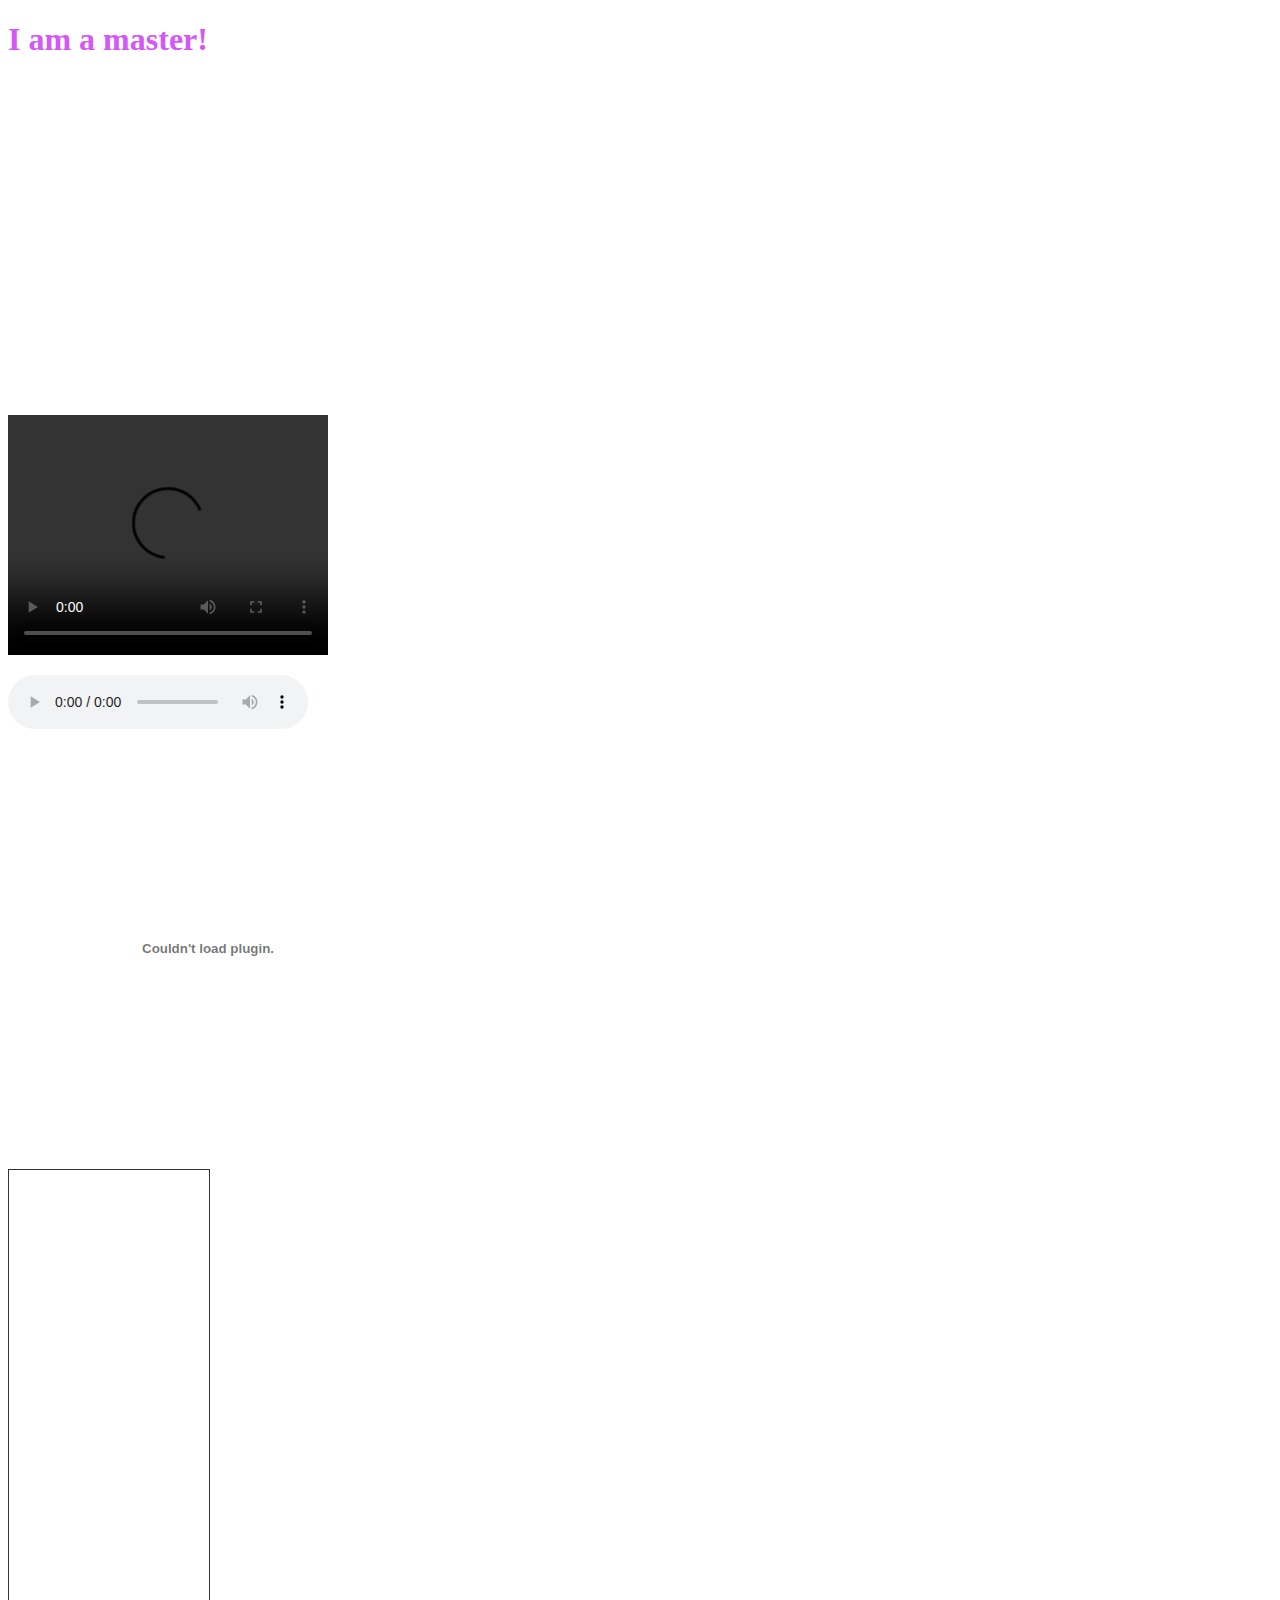
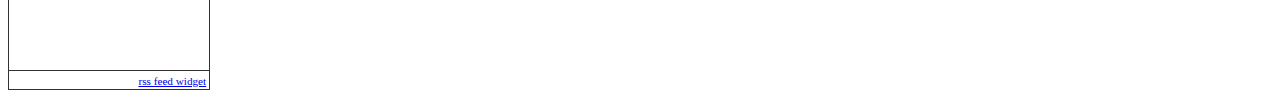
==== embeddingOriginalWork.html @ a59b5ea0 "Add files via upload" ====
<!DOCTYPE html>
<html>
	<head>
		<font color="#D358F7"><title>Hello World </title> </font>
	<head>
	<body> 
		<font color="#D358F7"><h1>I am a master!</h1> </font>
	<iframe width="560" height="315" src="https://www.youtube.com/embed/mRf3-JkwqfU?&start=180&rel=0&autoplay=1" frameborder="0" allowfullscreen></iframe>
<p> 
<video width="320" height="240" controls>
  <source src="http://techslides.com/demos/sample-videos/small.mp4" type="video/mp4">
</video>
<p> 
<audio controls>
  <source src="http://k003.kiwi6.com/hotlink/70yw7ye91f/01_Eye_of_the_Tiger.m4a" type="audio/mpeg">
</audio>
</p>
<p>
<object width="400" height="400" data="https://www.thekennelclub.org.uk/media/544412/eukanuba_the_puppy_guide.pdf">
</object>
<p>

<div id="widgetmain" style="text-align:left;overflow-y:auto;overflow-x:hidden;width:200px;background-color:#transparent; border:1px solid #333333;"><div id="rsswidget" style="height:500px;"><iframe src="http://us1.rssfeedwidget.com/getrss.php?time=1491023977622&amp;x=http%3A%2F%2Frss.news.yahoo.com%2Frss%2Ftopstories&amp;w=200&amp;h=500&amp;bc=333333&amp;bw=1&amp;bgc=transparent&amp;m=20&amp;it=true&amp;t=(default)&amp;tc=333333&amp;ts=15&amp;tb=transparent&amp;il=true&amp;lc=0000FF&amp;ls=14&amp;lb=false&amp;id=true&amp;dc=333333&amp;ds=14&amp;idt=true&amp;dtc=284F2D&amp;dts=12" border="0" hspace="0" vspace="0" frameborder="no" marginwidth="0" marginheight="0" style="border:0; padding:0; margin:0; width:200px; height:500px;" id="rssOutput">Reading RSS Feed ...</iframe></div><div style="text-align:right;margin-bottom:0;border-top:1px solid #333333;" id="widgetbottom"><span style="font-size:70%"><a href="http://www.rssfeedwidget.com">rss feed widget</a>&nbsp;</span><br></div></div>
</html>
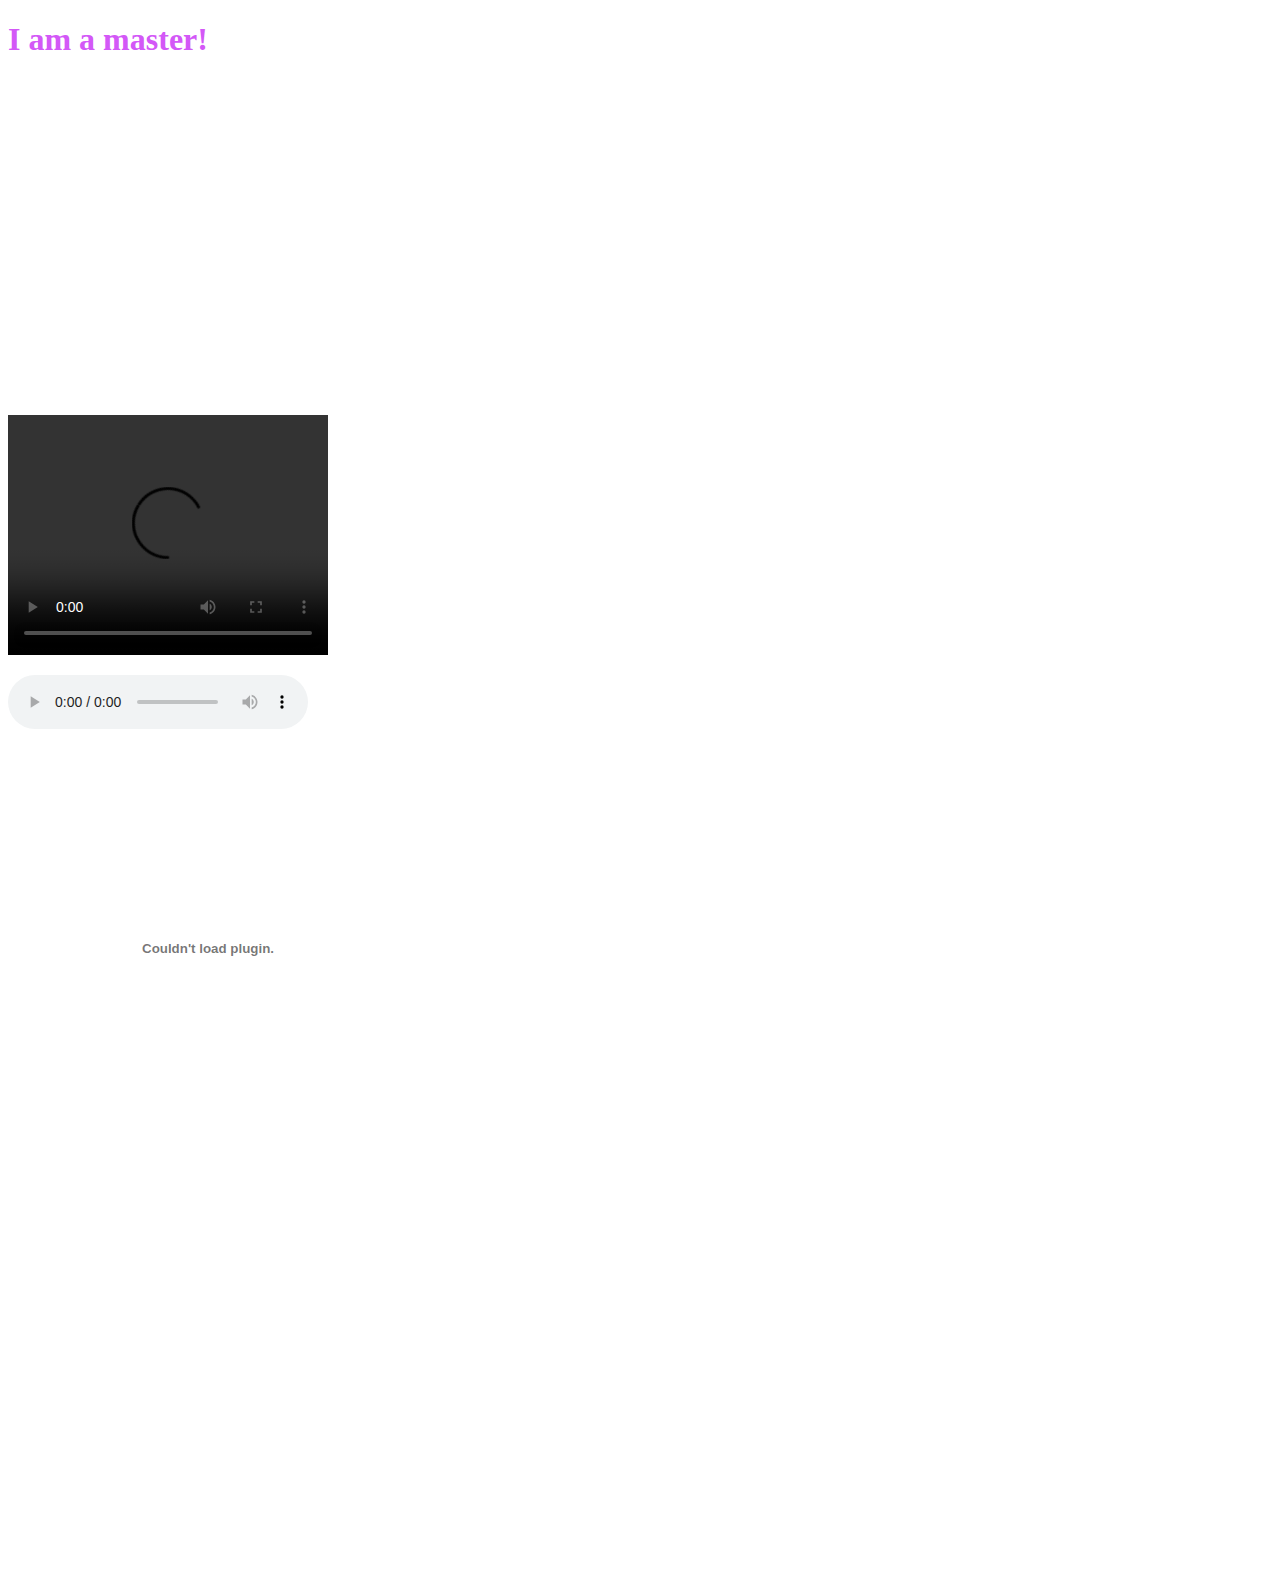
==== commit fc00fbd2: "Add files via upload" ====
--- a/embeddingOriginalWork.html
+++ b/embeddingOriginalWork.html
@@ -19,6 +19,6 @@
 <object width="400" height="400" data="https://www.thekennelclub.org.uk/media/544412/eukanuba_the_puppy_guide.pdf">
 </object>
 <p>
+<iframe width="400" height="400" style="border:none;" src="http://output20.rssinclude.com/output?type=iframe&amp;id=1131730&amp;hash=d18fdf91bd6c1fbcfc7c83ffe68e8668"></iframe>
 
-<div id="widgetmain" style="text-align:left;overflow-y:auto;overflow-x:hidden;width:200px;background-color:#transparent; border:1px solid #333333;"><div id="rsswidget" style="height:500px;"><iframe src="http://us1.rssfeedwidget.com/getrss.php?time=1491023977622&amp;x=http%3A%2F%2Frss.news.yahoo.com%2Frss%2Ftopstories&amp;w=200&amp;h=500&amp;bc=333333&amp;bw=1&amp;bgc=transparent&amp;m=20&amp;it=true&amp;t=(default)&amp;tc=333333&amp;ts=15&amp;tb=transparent&amp;il=true&amp;lc=0000FF&amp;ls=14&amp;lb=false&amp;id=true&amp;dc=333333&amp;ds=14&amp;idt=true&amp;dtc=284F2D&amp;dts=12" border="0" hspace="0" vspace="0" frameborder="no" marginwidth="0" marginheight="0" style="border:0; padding:0; margin:0; width:200px; height:500px;" id="rssOutput">Reading RSS Feed ...</iframe></div><div style="text-align:right;margin-bottom:0;border-top:1px solid #333333;" id="widgetbottom"><span style="font-size:70%"><a href="http://www.rssfeedwidget.com">rss feed widget</a>&nbsp;</span><br></div></div>
 </html>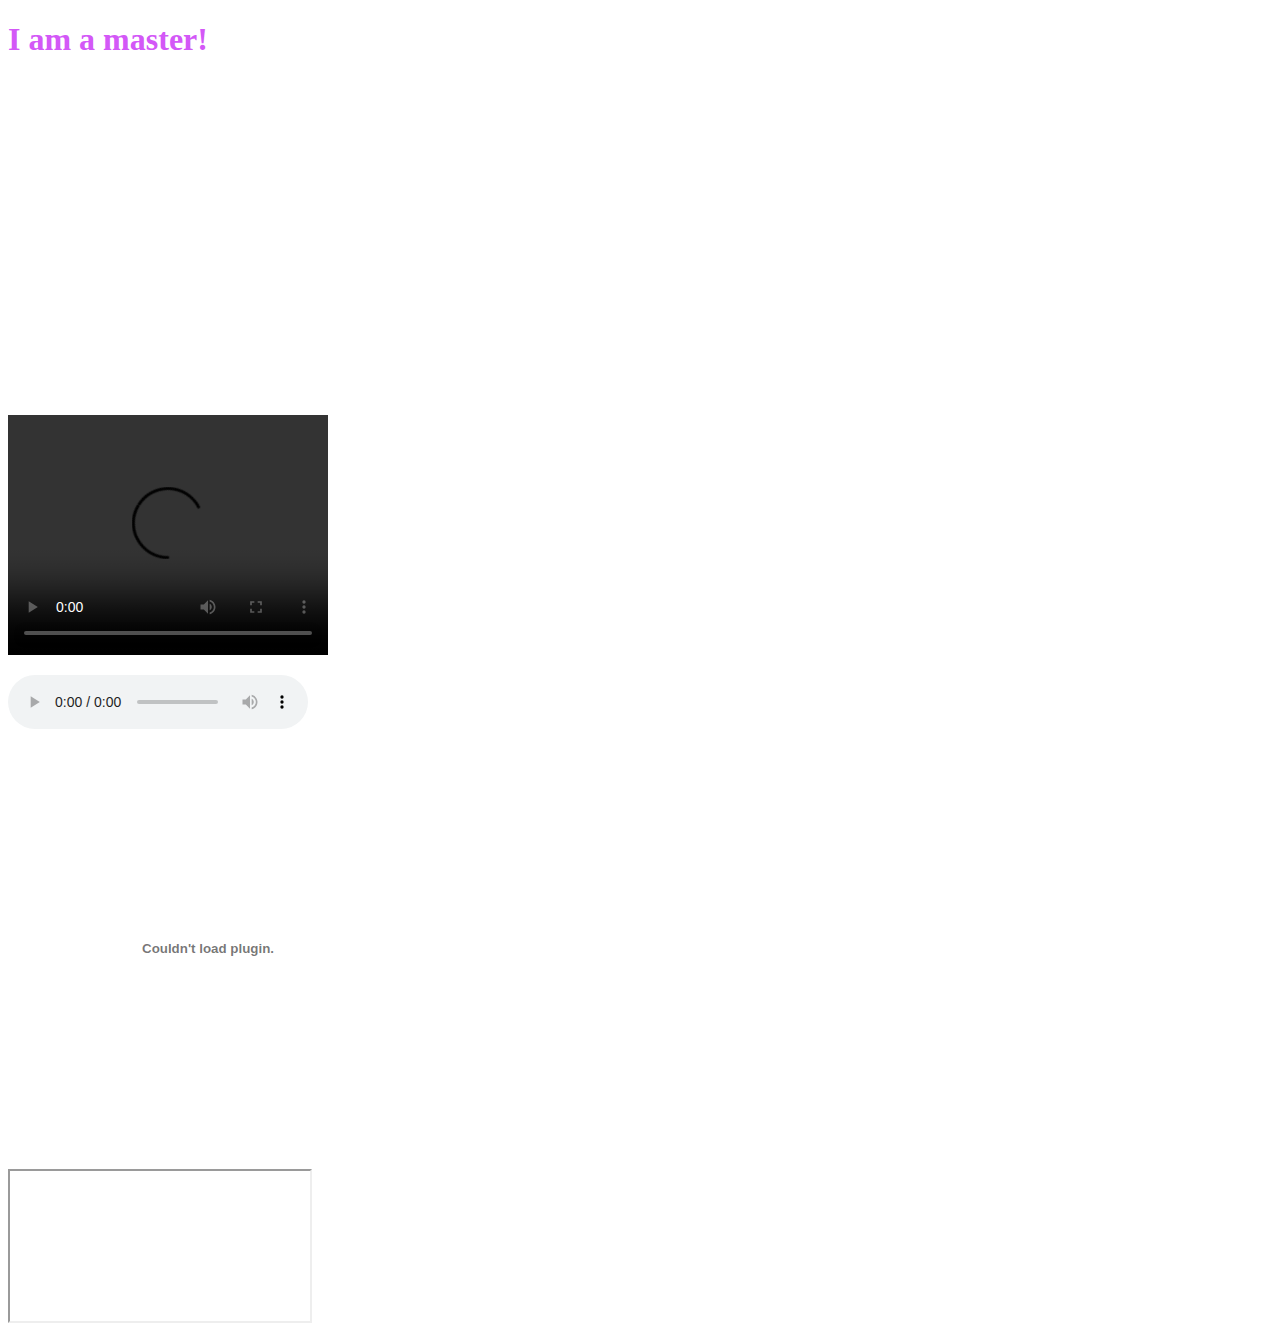
==== commit 72d3a5d0: "Add files via upload" ====
--- a/embeddingOriginalWork.html
+++ b/embeddingOriginalWork.html
@@ -19,6 +19,6 @@
 <object width="400" height="400" data="https://www.thekennelclub.org.uk/media/544412/eukanuba_the_puppy_guide.pdf">
 </object>
 <p>
-<iframe width="400" height="400" style="border:none;" src="http://output20.rssinclude.com/output?type=iframe&amp;id=1131730&amp;hash=d18fdf91bd6c1fbcfc7c83ffe68e8668"></iframe>
+<iframe src="https://feed.mikle.com/widget/v2/20840/"></iframe>
 
 </html>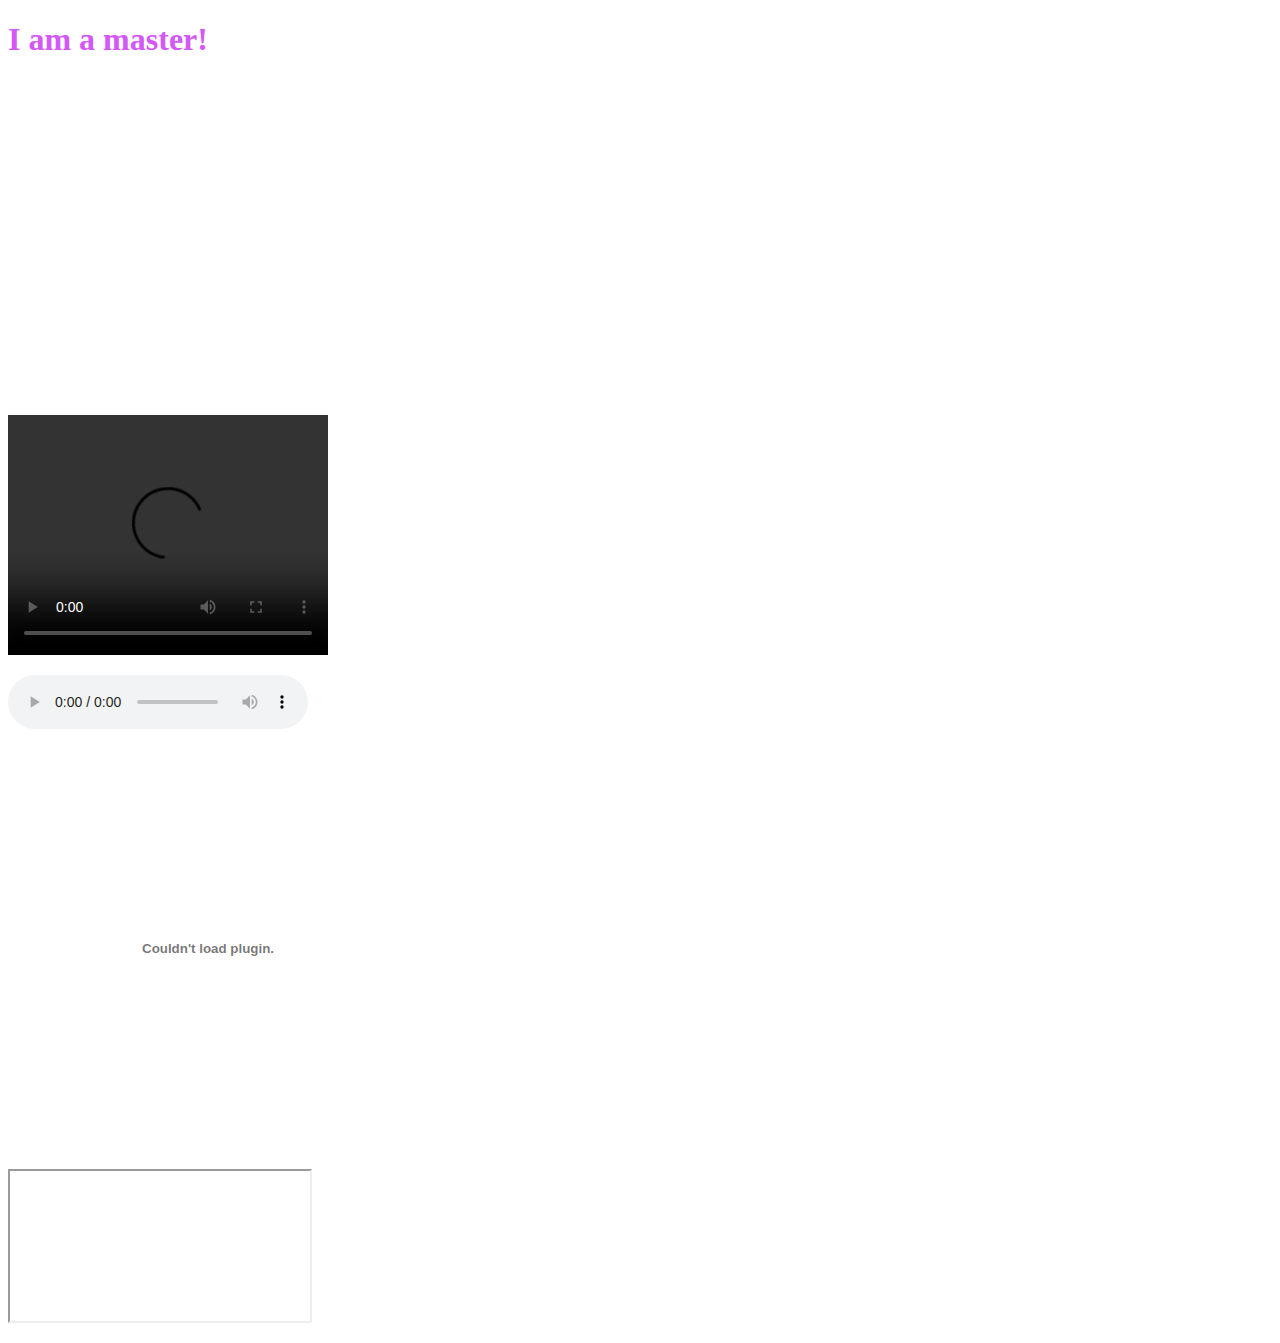
==== commit 239d5620: "Rename embeddingOriginalWorktest.html to embeddingOriginalWork.html" ====
--- a/embeddingOriginalWork.html
+++ b/embeddingOriginalWork.html
@@ -21,4 +21,4 @@
 <p>
 <iframe src="https://feed.mikle.com/widget/v2/20840/"></iframe>
 
-</html>+</html>
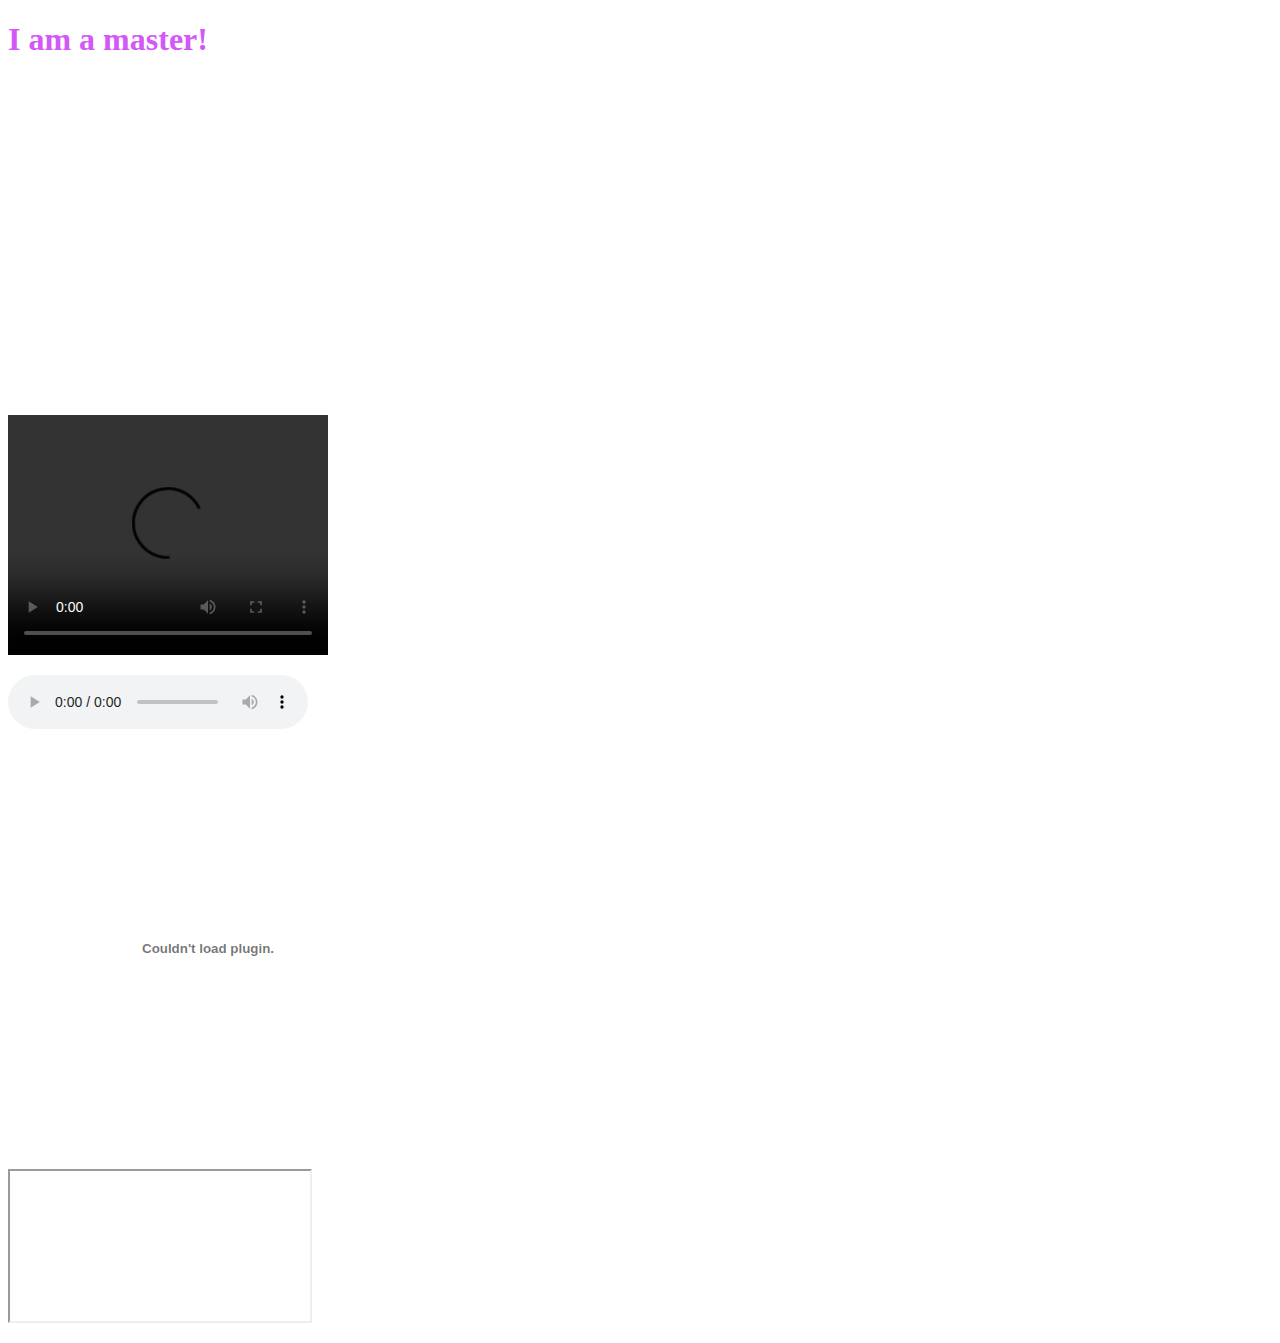
==== commit 18b53a4a: "Add files via upload" ====
--- a/embeddingOriginalWork.html
+++ b/embeddingOriginalWork.html
@@ -21,4 +21,4 @@
 <p>
 <iframe src="https://feed.mikle.com/widget/v2/20840/"></iframe>
 
-</html>
+</html>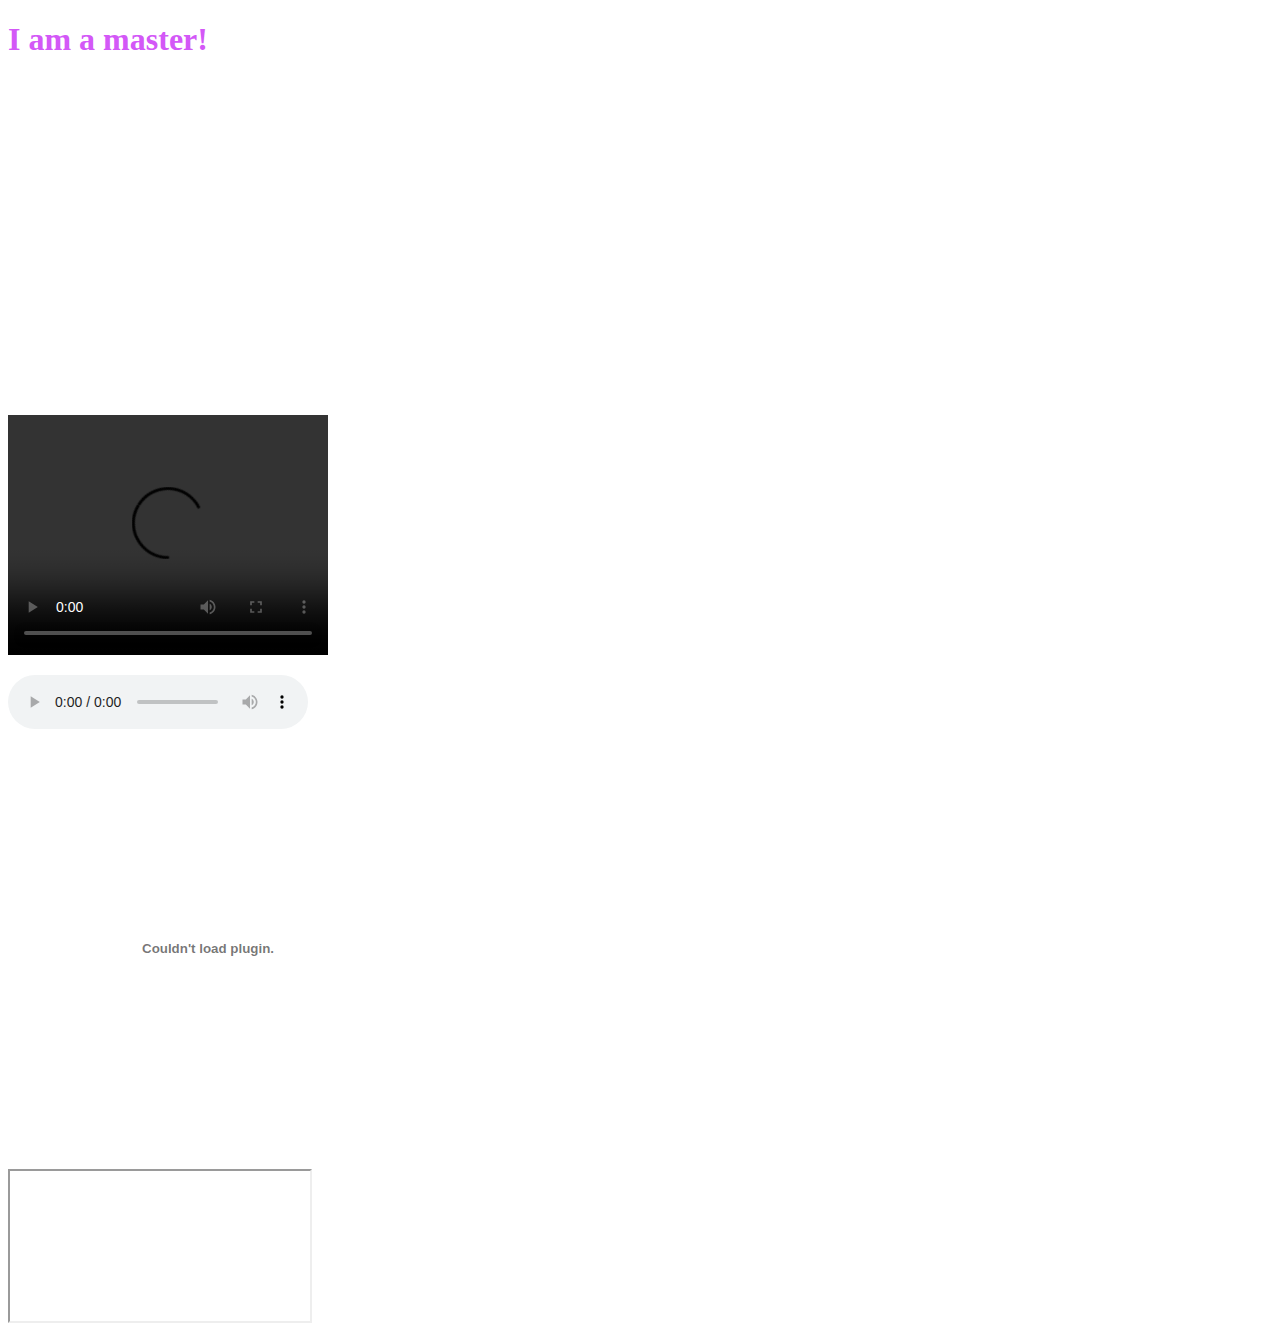
==== commit 3e9538a3: "Rename embeddingOriginalWorkblah.html to embeddingOriginalWork.html" ====
--- a/embeddingOriginalWork.html
+++ b/embeddingOriginalWork.html
@@ -21,4 +21,4 @@
 <p>
 <iframe src="https://feed.mikle.com/widget/v2/20840/"></iframe>
 
-</html>+</html>
